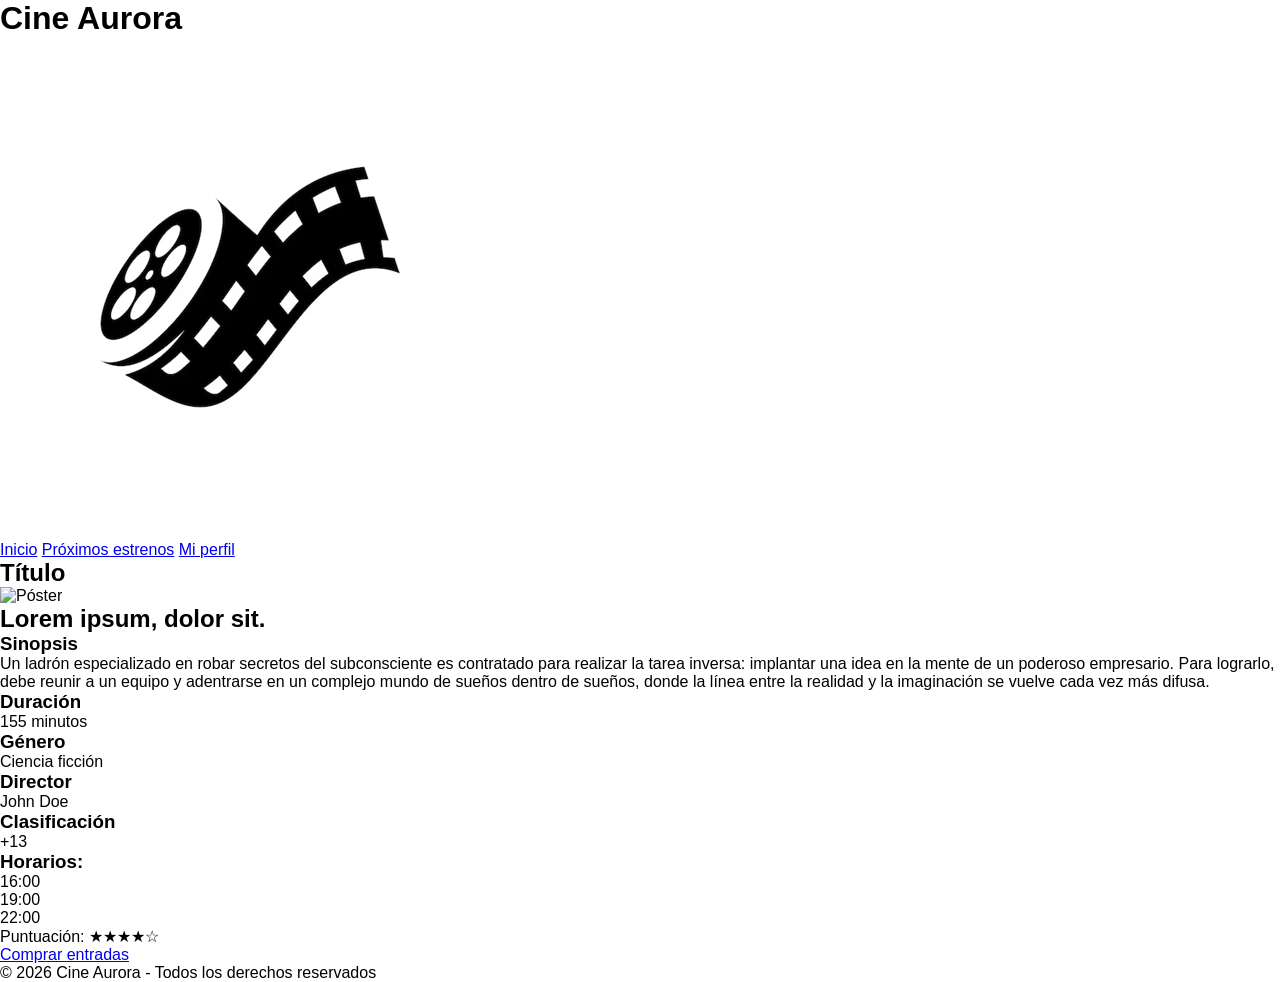
==== pages/detalle.html @ 48edbade "commit con cambios a detalles y añadidos de clases" ====
<!doctype html>
<html lang="es">
  <head>
    <meta charset="UTF-8" />
    <meta name="viewport" content="width=device-width, initial-scale=1.0" />
    <title>Cine Aurora 📽️</title>
    <meta name="description" content="Cine Aurora - Detalle de la película." />
    <link rel="icon" href="../assets/favicon/logo-cine.png" />
    <link rel="stylesheet" href="../css/style.css" />
  </head>
  <body>
    <header class="t1">
      <div>
        <h1>Cine Aurora</h1>
        <img src="../assets/favicon/logo-cine.png" alt="logo-cine-aurora" />
      </div>
      <div>
        <nav>
          <a href="../index.html">Inicio</a>
          <a href="../pages/estrenos.html">Próximos estrenos</a>
          <a href="../pages/login.html">Mi perfil</a>
        </nav>
      </div>
    </header>

    <main>
      <section>
        <div class="container-detalle">
          <div class="box-detalles" style="grid-area: box-1">
            <h1>Título</h1>
            <img src="../assets/img/poster-1.png" alt="Póster" class="imagen" />
            <h2>Lorem ipsum, dolor sit.</h2>
          </div>
          <div class="box-detalles" style="grid-area: box-2">
            <h3>Sinopsis</h3>
            <p>
              Un ladrón especializado en robar secretos del subconsciente es contratado para realizar la tarea inversa: implantar una idea en la mente de un poderoso empresario. Para lograrlo, debe reunir a un equipo y adentrarse en un complejo mundo de sueños dentro de sueños, donde la línea entre la realidad y la imaginación se vuelve cada vez más difusa.
            </p>
          </div>
          <div class="box-detalles" style="grid-area: box-3">
            <h3>Duración</h3>
            <p>155 minutos</p>
          </div>

          <div class="box-detalles" style="grid-area: box-4">
            <h3>Género</h3>
            <p>Ciencia ficción</p>
          </div>

          <div class="box-detalles" style="grid-area: box-5">
            <h3>Director</h3>
            <p>John Doe</p>
          </div>

          <div class="box-detalles" style="grid-area: box-6">
            <h3>Clasificación</h3>
            <p>+13</p>
          </div>
          <div class="box-detalles horarios" style="grid-area: box-7">
            <h3>Horarios:</h3>
            <p>16:00</p>
            <p>19:00</p>
            <p>22:00</p>
          </div>
          <div class="box-detalles" style="grid-area: box-8">
            <p>Puntuación: ★★★★☆</p>
          </div>
          <a
            href="#"
            onclick="
              alert('Lo sentimos, en este momento no funciona nuestro sistema')
            "
            class="boton-de-compra">Comprar entradas</a
          >
          <footer>
      <p>&copy; 2026 Cine Aurora - Todos los derechos reservados</p>
    </footer>
        </div>
      </section>
    </main>

    
  </body>
</html>
---- css/style.css ----
/* Paleta 1: */
/*:root {
  --color-fondo: #0f172a;
  --color-superficie: #1e293b;
  --color-primario: #e11d48;
  --color-secundario: #f59e0b;
  --color-texto: #f8fafc;
  --color-texto-suave: #94a3b8;
}*/

/* Paleta 2: */
/*:root {
  --color-fondo: #fff8e7;
  --color-superficie: #ffe8a3;
  --color-primario: #e63946;
  --color-secundario: #ffb703;
  --color-texto: #1d3557;
  --color-texto-suave: #457b9d;
}*/

/* Paleta 3: */
:root {
  --color-fondo: #141414;
  --color-superficie: #1f1f1f;
  --color-primario: #e50914;
  --color-secundario: #00b4d8;
  --color-texto: #ffffff;
  --color-texto-suave: #b3b3b3;
}

* {
  margin: 0;
  box-sizing: border-box;
}

body {
  font-family: 'Lucida Sans', 'Lucida Sans Regular', 'Lucida Grande', 'Lucida Sans Unicode', Geneva, Verdana, sans-serif;
}
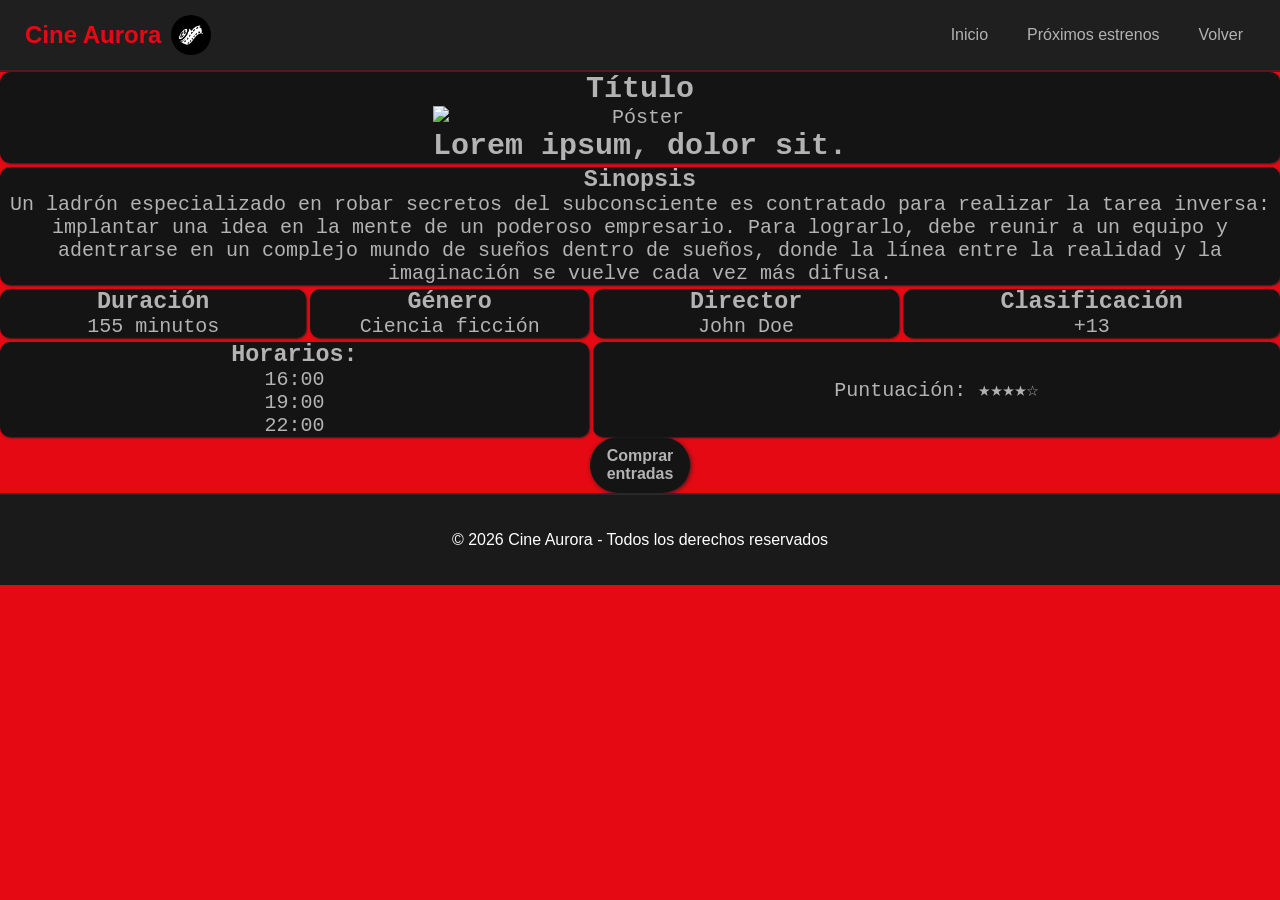
==== commit 60216bee: "fix: Arreglo detalles.css" ====
--- a/pages/detalle.html
+++ b/pages/detalle.html
@@ -6,19 +6,20 @@
     <title>Cine Aurora 📽️</title>
     <meta name="description" content="Cine Aurora - Detalle de la película." />
     <link rel="icon" href="../assets/favicon/logo-cine.png" />
-    <link rel="stylesheet" href="../css/style.css" />
+    <link rel="stylesheet" href="../css/detalles.css" />
   </head>
   <body>
-    <header class="t1">
-      <div>
+    
+    <header>
+      <div class="t1">
         <h1>Cine Aurora</h1>
         <img src="../assets/favicon/logo-cine.png" alt="logo-cine-aurora" />
       </div>
-      <div>
+      <div class="referencias">
         <nav>
           <a href="../index.html">Inicio</a>
           <a href="../pages/estrenos.html">Próximos estrenos</a>
-          <a href="../pages/login.html">Mi perfil</a>
+          <a href="../index.html">Volver</a>
         </nav>
       </div>
     </header>
@@ -65,20 +66,19 @@
           <div class="box-detalles" style="grid-area: box-8">
             <p>Puntuación: ★★★★☆</p>
           </div>
-          <a
-            href="#"
-            onclick="
-              alert('Lo sentimos, en este momento no funciona nuestro sistema')
-            "
-            class="boton-de-compra">Comprar entradas</a
-          >
-          <footer>
+          
+        </div>
+        <a
+          href="#"
+          onclick="
+            alert('Lo sentimos, en este momento no funciona nuestro sistema')"
+          class="boton-de-compra">Comprar entradas
+        </a>
+      </section>
+    </main>
+    <footer>
       <p>&copy; 2026 Cine Aurora - Todos los derechos reservados</p>
     </footer>
-        </div>
-      </section>
-    </main>
-
     
   </body>
 </html>
--- a/css/detalles.css
+++ b/css/detalles.css
@@ -0,0 +1,79 @@
+@import url(./components/footer.css);
+@import url(./components/poster.css); /* solo tiene modificado las dimensiones de las img */
+@import url(./components/nav.css);
+@import url(./style.css);
+
+body {
+  background-color: var(--color-primario);
+  display: flex;
+  flex-direction: column;
+}
+
+.container-detalle {
+  gap: 4px;
+
+  display: grid;
+  grid-auto-columns: auto;
+  grid-auto-rows: auto;
+  
+  grid-template-areas: 
+    "box-1 box-1 box-1 box-1"
+    "box-2 box-2 box-2 box-2"
+    "box-3 box-4 box-5 box-6"
+    "box-7 box-7 box-8 box-8";
+}
+
+.box-detalles {
+  background-color: var(--color-fondo);
+  color: var(--color-texto-suave);
+  border-radius: 10px;
+  box-shadow: 1px 1px 2px var(--color-superficie);
+  display: grid;
+  
+  justify-content: center;
+  align-items: center;
+  text-align: center;
+  font-size: 20px;
+  font-family: "Courier New", Courier, monospace;
+}
+
+.boton-de-compra {
+  width: 100px;
+  justify-content: center;
+  text-align: center;
+  display: flex;
+  margin: 0 auto;
+  padding: 10px 20px;
+  background-color: var(--color-fondo);
+  color: var(--color-texto-suave);
+  text-decoration: none;
+  border-radius: 50px;
+  box-shadow: 1px 1px 4px var(--color-superficie);
+  font-weight: bold;
+}
+
+a.boton-de-compra:active {
+  background-color: var(--color-texto-suave);
+  color: var(--color-fondo);
+}
+
+.imagen {
+    height: 100%;
+    width: 100%;
+}
+
+@media only screen and (max-width: 768px) {
+    .container-detalle{
+        grid-template-areas: 
+    "box-1 box-1 box-1 box-1"
+    "box-2 box-2 box-3 box-4"
+    "box-2 box-2 box-5 box-6"
+    "box-2 box-2 box-7 box-8";
+    }
+    .imagen {
+    height: 400px;
+    width: 240px;
+    display: block;
+    margin: 0 auto;
+  }
+}
